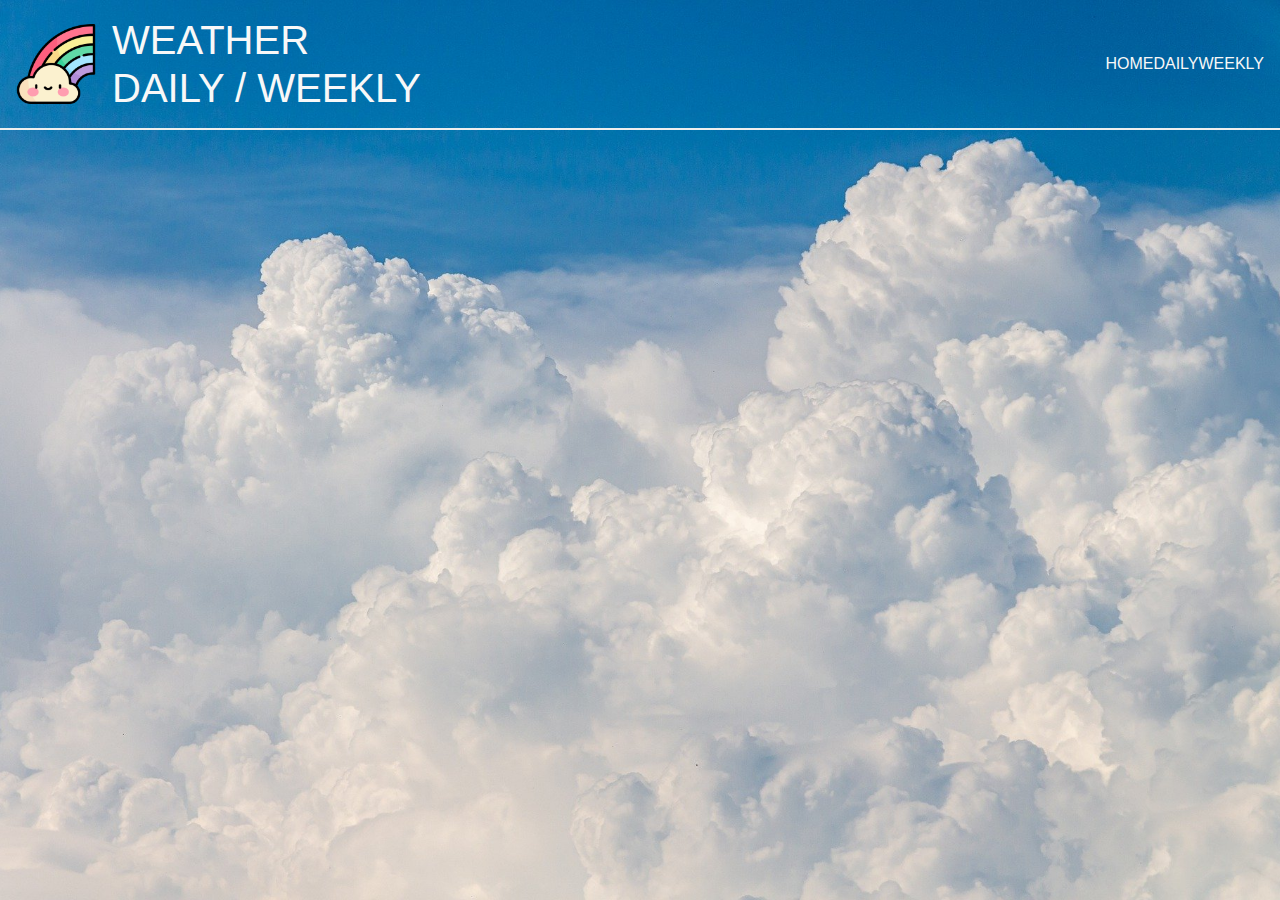
==== public/html/index.html @ b9567411 "9/24 수업" ====
<!DOCTYPE html>
<html lang="ko">
<head>
	<meta charset="UTF-8">
	<meta name="viewport" content="width=device-width, initial-scale=1.0">
	<title>날씨정보</title>
	<link rel="stylesheet" href="../css/all.min.css">
	<link rel="stylesheet" href="../css/bootstrap.min.css">
	<link rel="stylesheet" href="../css/base.css">
	<link rel="stylesheet" href="../css/index.css">
	<script src="../js/jquery-3.5.1.min.js"></script>
	<script src="../js/imagesloaded.pkgd.min.js"></script>
</head>
<body>
		<div class="wrapper">
			<!-- header -->
				<header class="header-wrapper">
					<div class="header wrap">
						<h1 class="logo-wrap">
							<img src="../img/rainbow.png" alt="로고심볼" class="logo">
							<div class="logo-text">
								<div>WEATHER</div>
								<div>DAILY / WEEKLY</div>
							</div>
						</h1>
						<div class="navi-wrap">
							<div class="navi">HOME</div>
							<div class="navi">DAILY</div>
							<div class="navi">WEEKLY</div>
						</div>
					</div>
				</header>
				<!-- // header -->

				<!-- main-wrapper -->
				<div class="main-wrapper wrap">
				<div></div>
				<div class="wrap"></div>
				</div>
				<!-- //main-wrapper -->

				<!-- daily-wrapper -->
				<div class="daily-wrapper wrap">

				</div>
				<!-- //daily-wrapper -->

				<!-- weekly-wrapper -->
				<div class="weekly-wrapper wrap">

				</div>
				<!-- //weekly-wrapper -->
			</div>
		<script src="../js/index.js"></script>
</body>
</html>
---- public/css/base.css ----
ol, ul, li, p, div, h1, h2, h3, h4, h5, header, section, article, aside, footer {list-style: none; margin: 0; padding: 0;}
a, a:link, a:visited, a:active, a:hover {color: inherit; text-decoration: none;}
---- public/css/index.css ----
/************* 공통사항 *****************/
.wrapper {width:100%; height:100vh; background: url(../img/bg-0.jpg) no-repeat center; background-size: cover; background-attachment: fixed;}
.wrap {max-width: 1320px; margin:0 16px; width: calc(100% - 32px);}

.header-wrapper {border-bottom:2px solid #eee;}
.header-wrapper .header {display:flex; justify-content: space-between; align-items: center; color: #f8f8f8; padding: 16px 0;}
.header > .logo-wrap {display:flex; align-items: center;}
.header > .navi-wrap {display:flex; align-items: center;}

.header > .logo-wrap > .logo {width:80px; margin-right: 16px;}
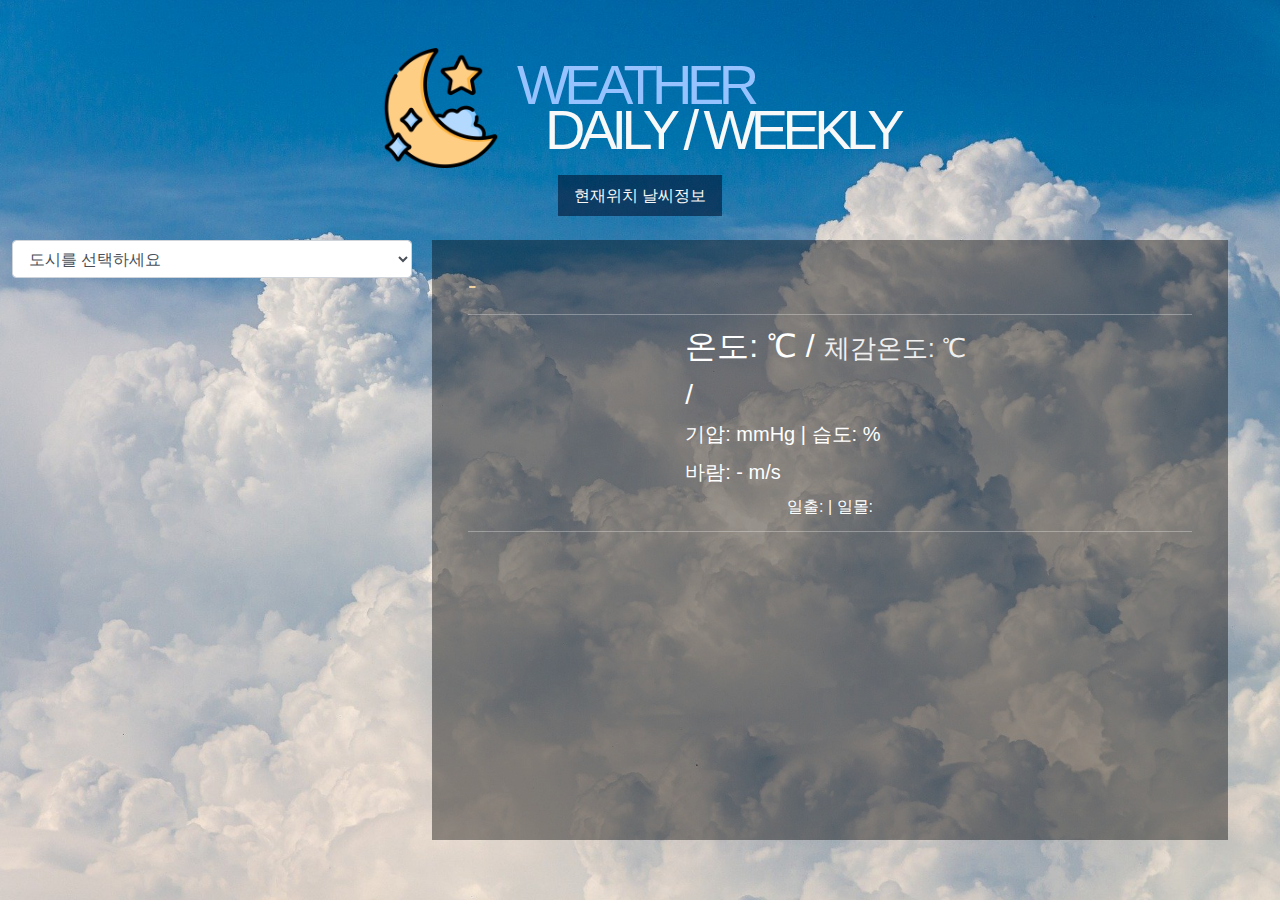
==== commit 3f5ab547: "weather" ====
--- a/public/html/index.html
+++ b/public/html/index.html
@@ -1,56 +1,103 @@
 <!DOCTYPE html>
 <html lang="ko">
+
 <head>
 	<meta charset="UTF-8">
 	<meta name="viewport" content="width=device-width, initial-scale=1.0">
 	<title>날씨정보</title>
 	<link rel="stylesheet" href="../css/all.min.css">
 	<link rel="stylesheet" href="../css/bootstrap.min.css">
+	<link rel="stylesheet" href="../css/swiper-bundle.min.css">
 	<link rel="stylesheet" href="../css/base.css">
 	<link rel="stylesheet" href="../css/index.css">
 	<script src="../js/jquery-3.5.1.min.js"></script>
 	<script src="../js/imagesloaded.pkgd.min.js"></script>
+	<script src="../js/moment.min.js"></script>
+	<script src="../js/swiper-bundle.min.js"></script>
 </head>
+
 <body>
-		<div class="wrapper">
-			<!-- header -->
-				<header class="header-wrapper">
-					<div class="header wrap">
-						<h1 class="logo-wrap">
-							<img src="../img/rainbow.png" alt="로고심볼" class="logo">
-							<div class="logo-text">
-								<div>WEATHER</div>
-								<div>DAILY / WEEKLY</div>
+	<div class="wrapper">
+		<!-- header-wrapper -->
+		<header class="header-wrapper">
+			<h1 class="logo-wrap">
+				<img src="../img/moon.png" alt="로고심볼" class="logo">
+				<div class="logo-text">
+					<div>WEATHER</div>
+					<div>DAILY / WEEKLY</div>
+				</div>
+			</h1>
+		</header>
+		<div class="text-center">
+			<span class="bt-position">현재위치 날씨정보</span>
+		</div>
+		<!-- // header-wrapper -->
+
+		<!-- main-wrapper -->
+		<div class="main-wrapper wrap">
+			<div class="now-wrapper">
+				<div class="map-wrapper">
+					<div class="city-wrap">
+						<select name="city" id="city" class="form-control">
+							<option value="" selected>도시를 선택하세요</option>
+						</select>
+					</div>
+					<div id="map"></div>
+				</div>
+				<div class="weather-wrapper">
+					<h2 class="title">
+						<span class="title-loc"></span>
+						<small>
+							- <span class="title-date"></span>
+							<span class="title-time"></span>
+						</small>
+					</h2>
+					<div class="cont-wrapper">
+						<div class="daily-weather">
+							<div class="icon-wrap">
+								<img>
 							</div>
-						</h1>
-						<div class="navi-wrap">
-							<div class="navi">HOME</div>
-							<div class="navi">DAILY</div>
-							<div class="navi">WEEKLY</div>
+							<div class="cont-wrap">
+								<h3 class="temp-wrap">
+									온도: <span class="temp"></span>℃ /
+									<small>
+										체감온도: <span class="temp-feel"></span>℃
+									</small>
+								</h3>
+								<h3 class="desc-wrap">
+									<span class="desc-title"></span> /
+									<span class="desc"></span>
+								</h3>
+								<div class="press-wrap">
+									기압: <span class="pressure"></span>mmHg |
+									습도: <span class="humidity"></span>%
+								</div>
+								<div class="wind-wrap">
+									바람: <span class="wind"></span>
+									- <span class="wind-speed"></span>m/s
+								</div>
+							</div>
+							<div class="misc-wrap">
+								일출: <span class="sunrise"></span> |
+								일몰: <span class="sunset"></span>
+							</div>
+						</div>
+						<!-- <h3 class="weekly-title">5Day 3Hour Forecast</h3> -->
+						<div class="weekly-weather swiper-container">
+							<div class="slide-wrapper swiper-wrapper">
+								
+							</div>
+							<div class="bt-prev bt-angle">〈</div>
+							<div class="bt-next bt-angle">〉</div>
 						</div>
 					</div>
-				</header>
-				<!-- // header -->
+				</div>
+			</div>
+		</div>
+		<!-- // main-wrapper -->
+	</div>
+	<script type="text/javascript" src="//dapi.kakao.com/v2/maps/sdk.js?appkey=1d5ec5c957563084df21474cfe030ea9"></script>
+	<script src="../js/index.js"></script>
+</body>
 
-				<!-- main-wrapper -->
-				<div class="main-wrapper wrap">
-				<div></div>
-				<div class="wrap"></div>
-				</div>
-				<!-- //main-wrapper -->
-
-				<!-- daily-wrapper -->
-				<div class="daily-wrapper wrap">
-
-				</div>
-				<!-- //daily-wrapper -->
-
-				<!-- weekly-wrapper -->
-				<div class="weekly-wrapper wrap">
-
-				</div>
-				<!-- //weekly-wrapper -->
-			</div>
-		<script src="../js/index.js"></script>
-</body>
 </html>--- a/public/css/base.css
+++ b/public/css/base.css
@@ -1,2 +1,4 @@
-ol, ul, li, p, div, h1, h2, h3, h4, h5, header, section, article, aside, footer {list-style: none; margin: 0; padding: 0;}
+ol, ul, li, p, div, h1, h2, h3, h4, h5, h6, header, section, article, aside, footer {list-style: none; margin: 0; padding: 0;}
+
+h1, h2, h3, h4, h5, h6 {font-size: 1em;}
 a, a:link, a:visited, a:active, a:hover {color: inherit; text-decoration: none;}--- a/public/css/index.css
+++ b/public/css/index.css
@@ -1,10 +1,105 @@
-/************* 공통사항 *****************/
-.wrapper {width:100%; height:100vh; background: url(../img/bg-0.jpg) no-repeat center; background-size: cover; background-attachment: fixed;}
-.wrap {max-width: 1320px; margin:0 16px; width: calc(100% - 32px);}
+/***************** 공통사항 *******************/
+html, body {font-size: 16px; background: url(../img/bg-0.jpg) no-repeat center; background-size: cover; background-attachment: fixed;}
+.wrapper {width: 100%; padding: 2rem 0.75rem;}
+.wrap {max-width: 1320px; margin: 0 auto; width: calc(100% -32px);}
 
-.header-wrapper {border-bottom:2px solid #eee;}
-.header-wrapper .header {display:flex; justify-content: space-between; align-items: center; color: #f8f8f8; padding: 16px 0;}
-.header > .logo-wrap {display:flex; align-items: center;}
-.header > .navi-wrap {display:flex; align-items: center;}
+.anibar {cursor: pointer; transition: all 0.25s;}
+.anibar::after {border-bottom: 2px solid #fff; display: block; content: ""; transform-origin: left; transform: scaleX(0); transition: all 0.25s;}
+.anibar:hover {color: greenyellow;}
+.anibar:hover::after {transform: scaleX(1); transform-origin: right;}
 
-.header > .logo-wrap > .logo {width:80px; margin-right: 16px;}+/*
+.triangle {position: relative;}
+.triangle::after {content: ""; display: block; position: absolute; bottom: -9px; left: calc(50% - 10px); width: 0; height: 0;  border-right: 10px solid transparent; border-left: 10px solid transparent; border-top: 10px solid #fff;}
+*/
+
+
+/***************** .header-wrapper *******************/
+.header-wrapper {display: flex; justify-content: center; align-items: center; color: #f8f8f8; padding: 1rem 0; user-select: none;}
+.header-wrapper > .logo-wrap {display: flex; align-items: center;} 
+.header-wrapper > .logo-wrap > .logo {width: 120px; margin-right: 1em;} 
+.header-wrapper .logo-text > div {line-height: 0.8; letter-spacing: -0.1em; font-size: 3.5em;} 
+.header-wrapper .logo-text > div:first-child {color: rgb(150, 195, 255);} 
+.header-wrapper .logo-text > div:last-child {padding-left: 0.5em;} 
+
+.bt-position {padding: 12px 16px; background-color: rgba(0,20,50,0.6); color: #f8f8f8; transition: all 0.5s; user-select: none; cursor: pointer;}
+.bt-position:hover {background-color: rgba(0,20,50,0.8);}
+
+/***************** .main-wrapper *******************/
+.main-wrapper .now-wrapper {display: flex; flex-wrap: wrap; margin: 2rem 0;}
+.main-wrapper .map-wrapper {flex: 400px 0 0; height: 600px;}
+.main-wrapper #map {width: 100%; height: calc(100% - 54px);}
+
+.custom-window {display: flex; background-color: yellowgreen; align-items: center; color: #111; font-size: 0.75rem; line-height: 1.1; border: 1px solid #999; border-radius: 6px; transform: translate(0, -36px); position: relative; cursor: pointer;}
+.custom-window.active {background-color: #ffd417;}
+.custom-window.lt {transform: translate(40%, -36px);}
+.custom-window.rt {transform: translate(-40%, -36px);}
+.custom-window > :nth-child(1) {flex: 40px 0 0;}
+.custom-window > :nth-child(2) {padding-right: 8px;}
+.custom-window > :nth-child(3) {position: absolute; bottom: -11px; left: calc(50% - 10px);}
+.custom-window.lt > :nth-child(3) {left: 10px;}
+.custom-window.rt > :nth-child(3) {left: auto; right: 10px;}
+
+#city {margin-bottom: 1rem;}
+
+.main-wrapper .weather-wrapper {width: calc(100% - 460px); margin-left: 20px; background-color: rgba(0,0,0,0.4); color: #fff; padding: 24px 36px;}
+.weather-wrapper .title {font-size: 2em; border-bottom: 1px solid rgba(255,255,255,0.3); padding-bottom: 0.75rem;}
+.weather-wrapper .title small {color: #f1d4a3;}
+.weather-wrapper .title small > :last-child {font-size: 0.875em;}
+
+.daily-weather {display: flex; flex-wrap: wrap; border-bottom: 1px solid rgba(255,255,255,0.3);}
+.daily-weather > .icon-wrap {flex: 30% 0 0; display: flex; align-items: center; justify-content: center;}
+.daily-weather > .cont-wrap {flex: 70% 0 0;}
+.daily-weather .temp-wrap {font-size: 2rem; padding: 0.75rem 0;}
+.daily-weather .temp-wrap .temp {color: #f1d4a3;}
+.daily-weather .temp-wrap small {color: #efefef;}
+.daily-weather .desc-wrap {font-size: 1.75rem;}
+.daily-weather .press-wrap {font-size: 1.25rem; padding: 0.5rem 0;}
+.daily-weather .wind-wrap {font-size: 1.25rem; padding-bottom: 0.5rem;}
+.daily-weather > .misc-wrap {flex: 100% 0 0; text-align: center; margin-bottom: 0.75rem;}
+
+.weekly-title {font-size: 1.75em; text-align: center; margin: 0.5em 0;}
+.weather-wrapper .weekly-weather {width: 100%; position: relative; margin-top: 12px; }
+.weekly-weather .slide-wrapper {width: 100%; position: relative; display: flex;}
+.weekly-weather .slide {flex: 33.3333% 0 0;  text-align: center;}
+.weekly-weather .slide > div {margin: 2%; padding: 1%; padding-bottom: 16px; background-color: rgba(0,0,0, 0.5);}
+.weekly-weather .bt-angle {font-size: 4em; line-height: 4em; color: #fff; position: absolute; top:  calc(50% - 2em); user-select: none; cursor: pointer; transition: all 0.5s; opacity: 0.3;}
+.weekly-weather .desc-wrap,
+.weekly-weather .press-wrap,
+.weekly-weather .wind-wrap {color: #aaa;}
+.weekly-weather .time {padding-top: 0.325em; border-top: 1px solid rgba(255,255,255,0.3);}
+.weekly-weather .bt-angle:hover {transform: scale(1.2); opacity: 1;}
+.weekly-weather .bt-prev {left: 0; z-index: 9;}
+.weekly-weather .bt-next {right: 0; z-index: 9;}
+
+/***************** 반응형 *******************/
+@media screen and (max-width: 1199px) {
+	.weekly-weather .slide {flex: 50% 0 0;}
+}
+
+@media screen and (max-width: 991px) {
+	.main-wrapper .map-wrapper {flex: 100% 0 0; height: 60px;}
+	.main-wrapper .weather-wrapper {flex: 100% 0 0; margin-left: 0;}
+	#map {display: none;}
+	.weekly-weather .slide {flex: 33.3333% 0 0;}
+}
+
+@media screen and (max-width: 767px) {
+	.header {align-items: center;}
+	.header > .logo-wrap > .logo {width: 60px;}
+	.header .logo-text > div {font-size: 2em;}
+	.daily-weather > .icon-wrap {flex: 100% 0 0;}
+	.daily-weather > .cont-wrap {flex: 100% 0 0;}
+	.weather-wrapper span.title-loc {display: block;}
+	.weekly-weather .slide {flex: 50% 0 0;}
+}
+
+@media screen and (max-width: 575px) {
+	.header .logo-text > div {font-size: 1.75em;}
+	.daily-weather .temp-wrap {font-size: 1.5rem;}
+	.daily-weather .desc-wrap {font-size: 1.325rem;}
+	.header-wrapper > .logo-wrap > .logo {width: 100px; margin-right: 0.2em;} 
+	.header-wrapper .logo-text > div {font-size: 2.5em;} 
+	.header-wrapper .logo-text > div:nth-child(2) {font-size: 2em; margin-top: 0.1em;} 
+	.weekly-weather .slide {flex: 100% 0 0;}
+}